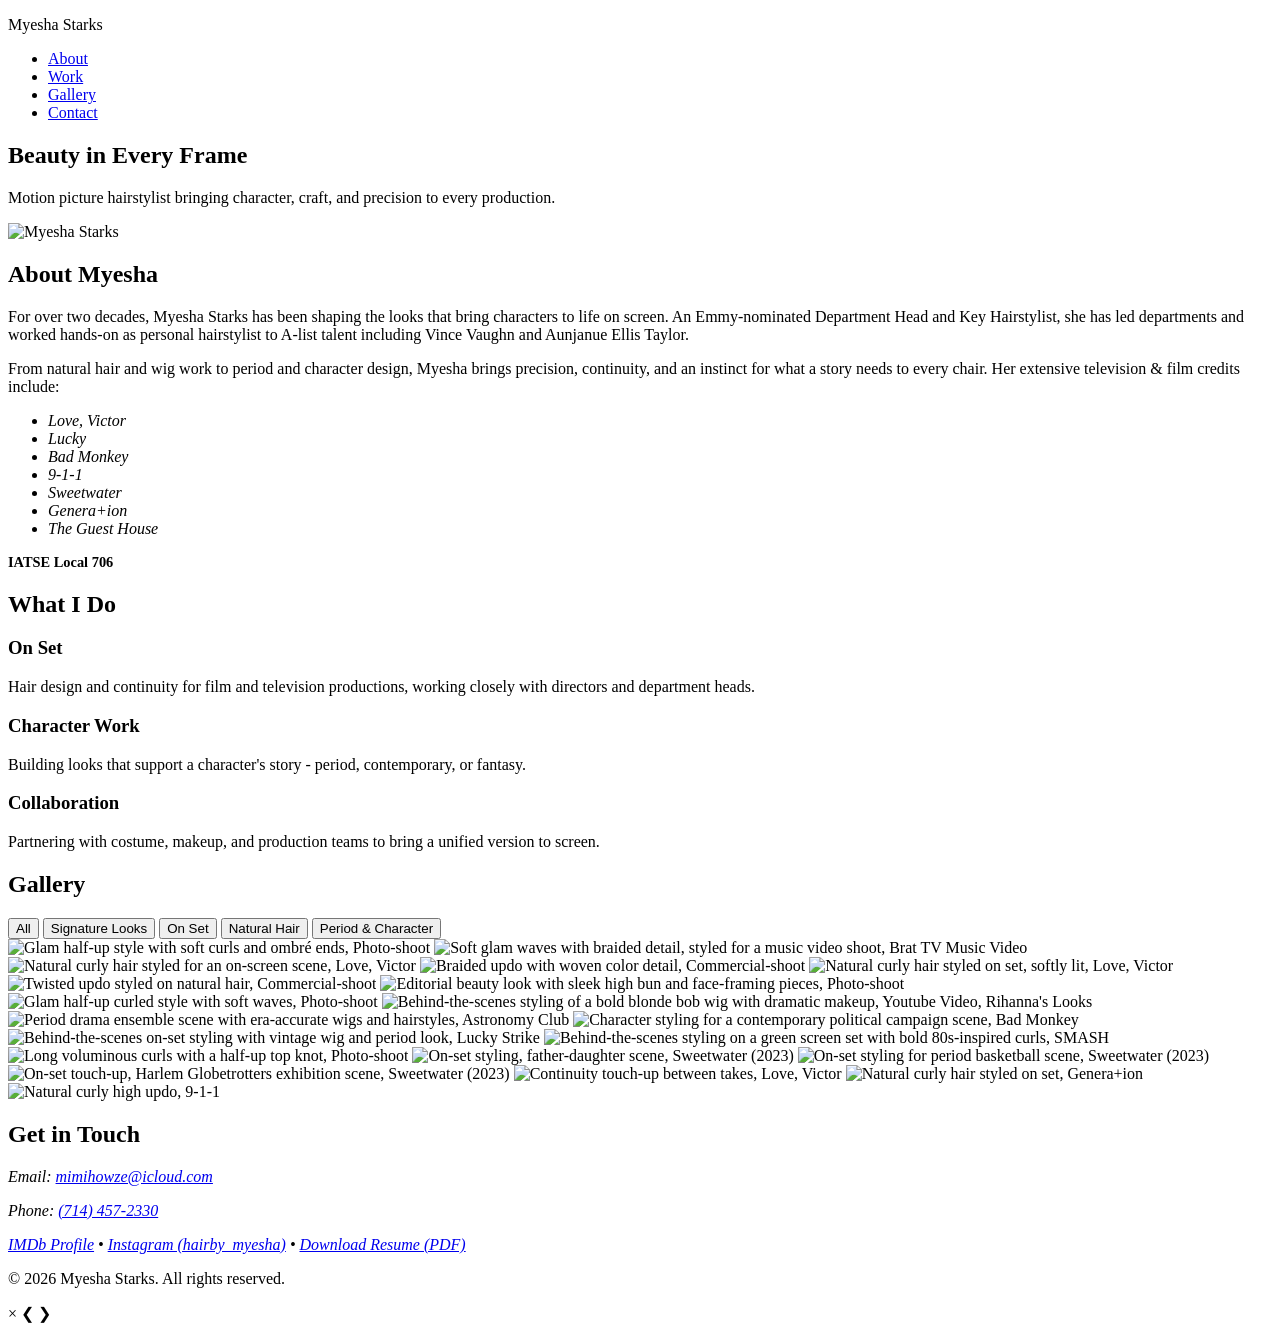
==== index.html @ b219df85 "Create index.html" ====
<!DOCTYPE html>
<html lang="en">
  <head>
    <meta charset="UTF-8">
    <meta name="viewport" content="width=device-width, initial-scale=1.0">
    <title>Myesha Starks | Motion Pictures Hairstylist</title>

    <!-- Social Sharing Open Graph Meta Tags -->
    <meta property="og:title" content="Myesha Starks | Motion Pictures Hairstylist">
    <meta property="og:description" content="Emmy-nominated Department Head and Key Hairstylist with over two decades of film and television credits.">
    <meta property="og:type" content="website">
    <meta property="og:url" content="https://myeshastarks.com">
    <meta property="og:image" content="https://i.imgur.com/pt9SXvY.png">
    
    <link rel="stylesheet" href="style.css" />
  </head>
  
  <body>
    <header>
      <nav class="navbar">
        <p class="logo">Myesha Starks</p>
        <ul class="nav-links">
          <li><a href="#about">About</a></li>
          <li><a href="#work">Work</a></li>
          <li><a href="#gallery">Gallery</a></li>
          <li><a href="#contact">Contact</a></li>
        </ul>
      </nav>
    </header>

    <section class="hero">
      <h1>Beauty in Every Frame</h1>
      <p>Motion picture hairstylist bringing character, craft, and precision to every production.</p>
    </section>

    <section class="services" id="about">
      <div class="about-intro">
        <img src="https://i.imgur.com/pt9SXvY.png" alt="Myesha Starks" class="about-photo" />
        <div class="about-text">
         <h2>About Myesha</h2> 
          <p>For over two decades, Myesha Starks has been shaping the looks that bring characters to life on screen. An Emmy-nominated Department Head and Key Hairstylist, she has led departments and worked hands-on as personal hairstylist to A-list talent including Vince Vaughn and Aunjanue Ellis Taylor.</p>
          <p>From natural hair and wig work to period and character design, Myesha brings precision, continuity, and an instinct for what a story needs to every chair. Her extensive television & film credits include:</p>

          <ul> 
            <li><em>Love, Victor</em></li>
            <li><em>Lucky</em></li>
            <li><em>Bad Monkey</em></li>
            <li><em>9-1-1</em></li>
            <li><em>Sweetwater</em></li>
            <li><em>Genera+ion</em></li>
            <li><em>The Guest House</em></li>
          </ul>

          <p style="margin-top: 0.5rem; font-size: 0.9rem;"><strong>IATSE Local 706</strong></p>
      </div>
      </div>
    </section>

    <section class="services" id="work">
      <h2>What I Do</h2>
      <div class="cards">
      <div class="card">
        <h3>On Set</h3>
        <p>Hair design and continuity for film and television productions, working closely with directors and department heads.</p>
      </div>
        
      <div class="card">
        <h3>Character Work</h3>
        <p>Building looks that support a character's story - period, contemporary, or fantasy.</p>
      </div>
        
      <div class="card">
        <h3>Collaboration</h3>
        <p>Partnering with costume, makeup, and production teams to bring a unified version to screen.</p>
      </div>
      </div>
    </section>

    <section class="gallery" id="gallery">
      <h2>Gallery</h2>
      <div class="filter-buttons">
        <button class="filter-btn active" data-filter="all">All</button>
        <button class="filter-btn" data-filter="signature">Signature Looks</button>
        <button class="filter-btn" data-filter="onset">On Set</button>
        <button class="filter-btn" data-filter="natural">Natural Hair</button>
        <button class="filter-btn" data-filter="period">Period &amp; Character</button>
      </div>
      
      <div class="gallery-grid">
        <img src="https://i.imgur.com/JiiBpQL.png" alt="Glam half-up style with soft curls and ombré ends, Photo-shoot" class="gallery-item" data-category="signature" loading="lazy" />
        
        <img src="https://i.imgur.com/9qzDj05.png" alt="Soft glam waves with braided detail, styled for a music video shoot, Brat TV Music Video" class="gallery-item" data-category="period" loading="lazy" />
        
        <img src="https://i.imgur.com/YZfehR6.png" alt="Natural curly hair styled for an on-screen scene, Love, Victor" class="gallery-item" data-category="natural" loading="lazy" />
        
        <img src="https://i.imgur.com/WjDoz9s.png" alt="Braided updo with woven color detail, Commercial-shoot" class="gallery-item" data-category="signature" loading="lazy" />

        <img src="https://i.imgur.com/Ngefz77.png" alt="Natural curly hair styled on set, softly lit, Love, Victor" class="gallery-item" data-category="natural" loading="lazy" />

        <img src="https://i.imgur.com/3XXeKZG.png" alt="Twisted updo styled on natural hair, Commercial-shoot" class="gallery-item" data-category="natural" loading="lazy" />

        <img src="https://i.imgur.com/5ZrYcYV.png" alt="Editorial beauty look with sleek high bun and face-framing pieces, Photo-shoot" class="gallery-item" data-category="signature" loading="lazy" />

        <img src="https://i.imgur.com/Yl7hY4f.png" alt="Glam half-up curled style with soft waves, Photo-shoot" class="gallery-item" data-category="signature" loading="lazy" />

        <img src="https://i.imgur.com/tA6ocrM.png" alt="Behind-the-scenes styling of a bold blonde bob wig with dramatic makeup, Youtube Video, Rihanna's Looks" class="gallery-item" data-category="onset" loading="lazy" />

        <img src="https://i.imgur.com/7s1yTY3.png" alt="Period drama ensemble scene with era-accurate wigs and hairstyles, Astronomy Club" class="gallery-item" data-category="period" loading="lazy" />

        <img src="https://i.imgur.com/ZMpbkXE.png" alt="Character styling for a contemporary political campaign scene, Bad Monkey" class="gallery-item" data-category="period" loading="lazy" />

        <img src="https://i.imgur.com/ito1fHM.png" alt="Behind-the-scenes on-set styling with vintage wig and period look, Lucky Strike" class="gallery-item" data-category="onset" loading="lazy" />

        <img src="https://i.imgur.com/OeCnPNS.png" alt="Behind-the-scenes styling on a green screen set with bold 80s-inspired curls, SMASH" class="gallery-item" data-category="onset" loading="lazy" />

        <img src="https://i.imgur.com/nmQ9Y6f.png" alt="Long voluminous curls with a half-up top knot, Photo-shoot" class="gallery-item" data-category="signature" loading="lazy" />

        <img src="https://i.imgur.com/6pZxQYl.png" alt="On-set styling, father-daughter scene, Sweetwater (2023)" class="gallery-item" data-category="period" loading="lazy" />

        <img src="https://i.imgur.com/KyF9kxC.png" alt="On-set styling for period basketball scene, Sweetwater (2023)" class="gallery-item" data-category="onset" loading="lazy" />

        <img src="https://i.imgur.com/uOyOBxR.png" alt="On-set touch-up, Harlem Globetrotters exhibition scene, Sweetwater (2023)" class="gallery-item" data-category="onset" loading="lazy" />

        <img src="https://i.imgur.com/KLVYl9w.png" alt="Continuity touch-up between takes, Love, Victor" class="gallery-item" data-category="onset" loading="lazy" />

        <img src="https://i.imgur.com/avy3eo7.png" alt="Natural curly hair styled on set, Genera+ion" class="gallery-item" data-category="natural" loading="lazy" />

        <img src="https://i.imgur.com/boXrDJb.png" alt="Natural curly high updo, 9-1-1" class="gallery-item" data-category="natural" loading="lazy" />
        
      </div>
    </section>

    <footer id="contact">
      <h2>Get in Touch</h2>
      <address>
        <p>Email: <a href="mailto:mimihowze@icloud.com">mimihowze@icloud.com</a></p>
        <p>Phone: <a href="tel:7144572330">(714) 457-2330</a></p>
        <p class="footer-links">
          
          <a href="https://www.imdb.com/name/nm6496744/?ref_=ext_shr_lnk" target="_blank" rel="noopener">IMDb Profile</a> &bull;
          
          <a href="https://www.instagram.com/hairby_myesha" target="_blank" rel="noopener">Instagram (hairby_myesha)</a> &bull;

          <a href="https://drive.google.com/file/d/1fPxuv6XmeAkoQBtuAVZM-ReEQdaiknUP/view?usp=drivesdk" target="_blank" rel="noopener">Download Resume (PDF)</a>
        </p>
      </address>
      <p class="copyright">&copy; 2026 Myesha Starks. All rights reserved.</p>
    </footer>

    <div class="lightbox" id="lightbox">
      <span class="lightbox-close" id="lightboxClose">&times;
      </span>
      <span class="lightbox-prev" id="lightboxPrev">&#10094;
      </span>
      <span class="lightbox-next" id="lightboxNext">&#10095;
      </span>
      <img src="" alt="" class="lightbox-img" id="lightboxImg" />
      <p class="lightbox-caption" id="lightboxCaption"></p>
    </div>
    <script src="./script.js"></script>
  </body>
</html>
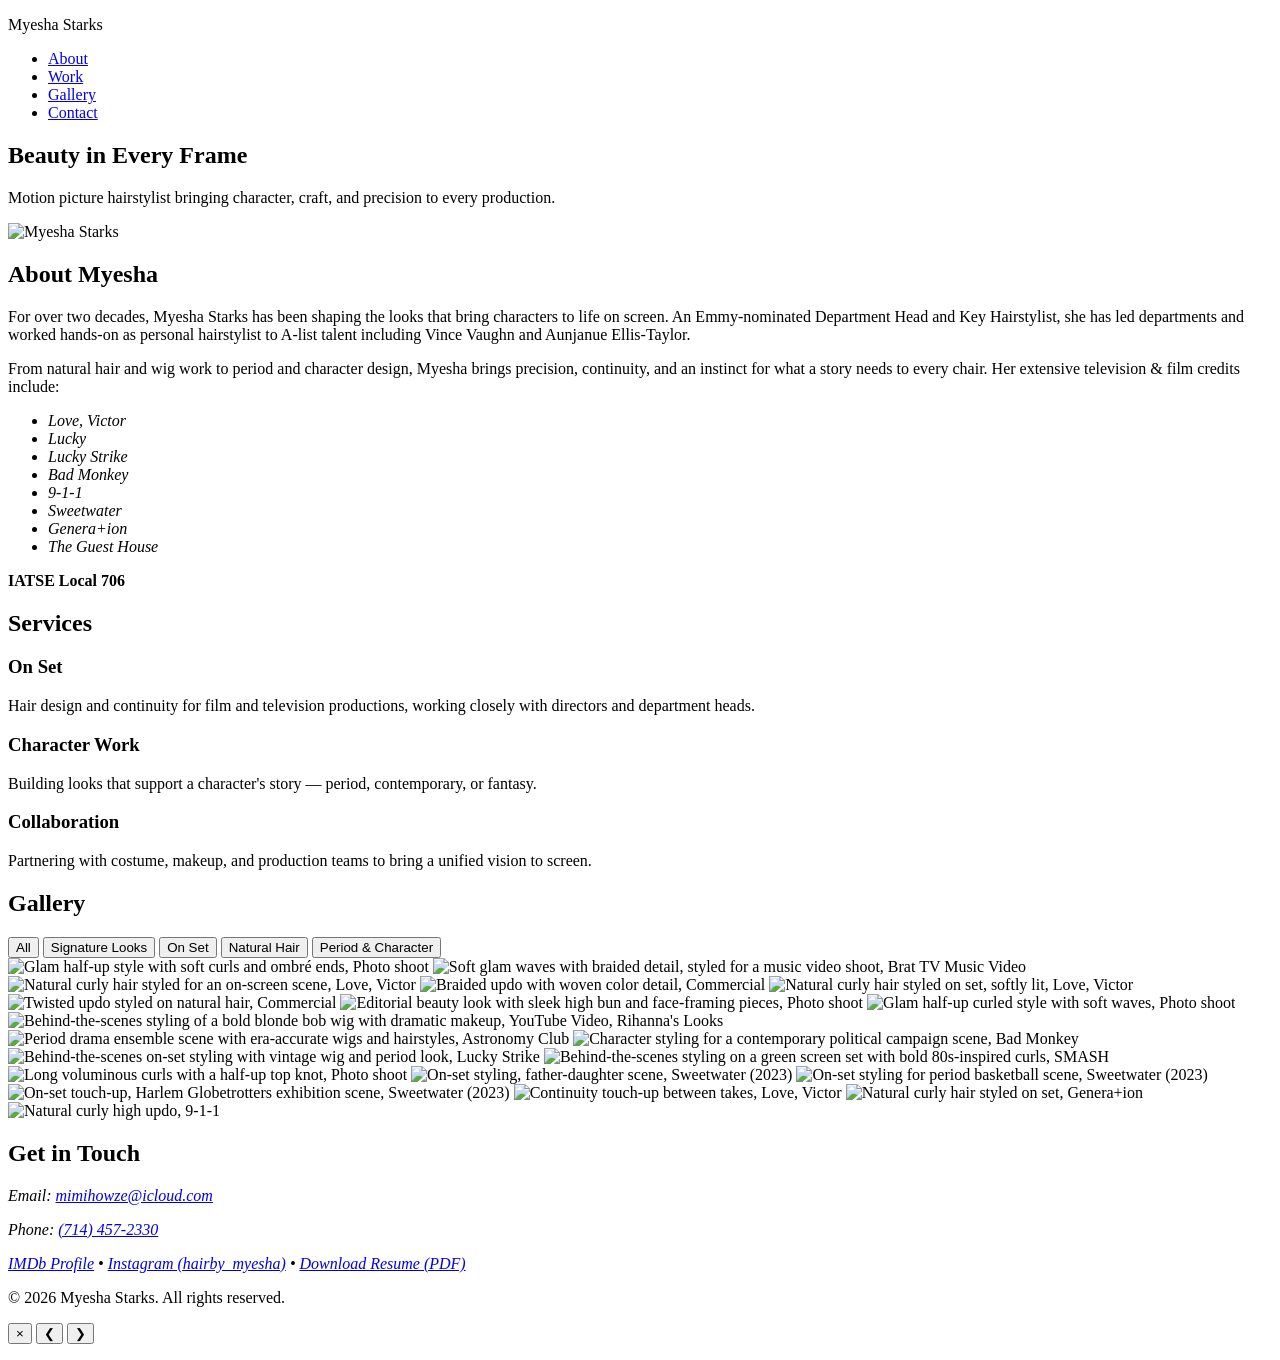
==== commit 6f7e41cd: "Rename index_Myesha.html to index.html" ====
--- a/index.html
+++ b/index.html
@@ -3,18 +3,21 @@
   <head>
     <meta charset="UTF-8">
     <meta name="viewport" content="width=device-width, initial-scale=1.0">
-    <title>Myesha Starks | Motion Pictures Hairstylist</title>
+    <title>Myesha Starks | Motion Picture Hairstylist</title>
+    <meta name="description" content="Myesha Starks — Emmy-nominated Department Head and Key Hairstylist (IATSE Local 706) with over two decades of film and television credits.">
+    <link rel="icon" href="data:image/svg+xml,%3Csvg xmlns='http://www.w3.org/2000/svg' viewBox='0 0 64 64'%3E%3Ccircle cx='32' cy='32' r='32' fill='%233AAFA9'/%3E%3Ctext x='32' y='42' font-family='Georgia,serif' font-size='28' text-anchor='middle' fill='white'%3EMS%3C/text%3E%3C/svg%3E">
 
     <!-- Social Sharing Open Graph Meta Tags -->
-    <meta property="og:title" content="Myesha Starks | Motion Pictures Hairstylist">
+    <meta property="og:title" content="Myesha Starks | Motion Picture Hairstylist">
     <meta property="og:description" content="Emmy-nominated Department Head and Key Hairstylist with over two decades of film and television credits.">
     <meta property="og:type" content="website">
-    <meta property="og:url" content="https://myeshastarks.com">
+    <meta property="og:url" content="https://harley305.github.io/myesha-starks-website/">
     <meta property="og:image" content="https://i.imgur.com/pt9SXvY.png">
-    
+    <meta name="twitter:card" content="summary_large_image">
+
     <link rel="stylesheet" href="style.css" />
   </head>
-  
+
   <body>
     <header>
       <nav class="navbar">
@@ -37,13 +40,14 @@
       <div class="about-intro">
         <img src="https://i.imgur.com/pt9SXvY.png" alt="Myesha Starks" class="about-photo" />
         <div class="about-text">
-         <h2>About Myesha</h2> 
-          <p>For over two decades, Myesha Starks has been shaping the looks that bring characters to life on screen. An Emmy-nominated Department Head and Key Hairstylist, she has led departments and worked hands-on as personal hairstylist to A-list talent including Vince Vaughn and Aunjanue Ellis Taylor.</p>
+         <h2>About Myesha</h2>
+          <p>For over two decades, Myesha Starks has been shaping the looks that bring characters to life on screen. An Emmy-nominated Department Head and Key Hairstylist, she has led departments and worked hands-on as personal hairstylist to A-list talent including Vince Vaughn and Aunjanue Ellis-Taylor.</p>
           <p>From natural hair and wig work to period and character design, Myesha brings precision, continuity, and an instinct for what a story needs to every chair. Her extensive television & film credits include:</p>
 
-          <ul> 
+          <ul>
             <li><em>Love, Victor</em></li>
             <li><em>Lucky</em></li>
+            <li><em>Lucky Strike</em></li>
             <li><em>Bad Monkey</em></li>
             <li><em>9-1-1</em></li>
             <li><em>Sweetwater</em></li>
@@ -51,27 +55,27 @@
             <li><em>The Guest House</em></li>
           </ul>
 
-          <p style="margin-top: 0.5rem; font-size: 0.9rem;"><strong>IATSE Local 706</strong></p>
-      </div>
+          <p class="union"><strong>IATSE Local 706</strong></p>
+        </div>
       </div>
     </section>
 
     <section class="services" id="work">
-      <h2>What I Do</h2>
+      <h2>Services</h2>
       <div class="cards">
       <div class="card">
         <h3>On Set</h3>
         <p>Hair design and continuity for film and television productions, working closely with directors and department heads.</p>
       </div>
-        
+
       <div class="card">
         <h3>Character Work</h3>
-        <p>Building looks that support a character's story - period, contemporary, or fantasy.</p>
+        <p>Building looks that support a character's story — period, contemporary, or fantasy.</p>
       </div>
-        
+
       <div class="card">
         <h3>Collaboration</h3>
-        <p>Partnering with costume, makeup, and production teams to bring a unified version to screen.</p>
+        <p>Partnering with costume, makeup, and production teams to bring a unified vision to screen.</p>
       </div>
       </div>
     </section>
@@ -79,54 +83,54 @@
     <section class="gallery" id="gallery">
       <h2>Gallery</h2>
       <div class="filter-buttons">
-        <button class="filter-btn active" data-filter="all">All</button>
-        <button class="filter-btn" data-filter="signature">Signature Looks</button>
-        <button class="filter-btn" data-filter="onset">On Set</button>
-        <button class="filter-btn" data-filter="natural">Natural Hair</button>
-        <button class="filter-btn" data-filter="period">Period &amp; Character</button>
+        <button type="button" class="filter-btn active" aria-pressed="true" data-filter="all">All</button>
+        <button type="button" class="filter-btn" aria-pressed="false" data-filter="signature">Signature Looks</button>
+        <button type="button" class="filter-btn" aria-pressed="false" data-filter="onset">On Set</button>
+        <button type="button" class="filter-btn" aria-pressed="false" data-filter="natural">Natural Hair</button>
+        <button type="button" class="filter-btn" aria-pressed="false" data-filter="period">Period &amp; Character</button>
       </div>
-      
+
       <div class="gallery-grid">
-        <img src="https://i.imgur.com/JiiBpQL.png" alt="Glam half-up style with soft curls and ombré ends, Photo-shoot" class="gallery-item" data-category="signature" loading="lazy" />
-        
-        <img src="https://i.imgur.com/9qzDj05.png" alt="Soft glam waves with braided detail, styled for a music video shoot, Brat TV Music Video" class="gallery-item" data-category="period" loading="lazy" />
-        
-        <img src="https://i.imgur.com/YZfehR6.png" alt="Natural curly hair styled for an on-screen scene, Love, Victor" class="gallery-item" data-category="natural" loading="lazy" />
-        
-        <img src="https://i.imgur.com/WjDoz9s.png" alt="Braided updo with woven color detail, Commercial-shoot" class="gallery-item" data-category="signature" loading="lazy" />
+        <img src="https://i.imgur.com/JiiBpQL.png" alt="Glam half-up style with soft curls and ombré ends, Photo shoot" tabindex="0" role="button" class="gallery-item" data-category="signature" loading="lazy" />
 
-        <img src="https://i.imgur.com/Ngefz77.png" alt="Natural curly hair styled on set, softly lit, Love, Victor" class="gallery-item" data-category="natural" loading="lazy" />
+        <img src="https://i.imgur.com/9qzDj05.png" alt="Soft glam waves with braided detail, styled for a music video shoot, Brat TV Music Video" tabindex="0" role="button" class="gallery-item" data-category="signature" loading="lazy" />
 
-        <img src="https://i.imgur.com/3XXeKZG.png" alt="Twisted updo styled on natural hair, Commercial-shoot" class="gallery-item" data-category="natural" loading="lazy" />
+        <img src="https://i.imgur.com/YZfehR6.png" alt="Natural curly hair styled for an on-screen scene, Love, Victor" tabindex="0" role="button" class="gallery-item" data-category="natural" loading="lazy" />
 
-        <img src="https://i.imgur.com/5ZrYcYV.png" alt="Editorial beauty look with sleek high bun and face-framing pieces, Photo-shoot" class="gallery-item" data-category="signature" loading="lazy" />
+        <img src="https://i.imgur.com/WjDoz9s.png" alt="Braided updo with woven color detail, Commercial" tabindex="0" role="button" class="gallery-item" data-category="signature" loading="lazy" />
 
-        <img src="https://i.imgur.com/Yl7hY4f.png" alt="Glam half-up curled style with soft waves, Photo-shoot" class="gallery-item" data-category="signature" loading="lazy" />
+        <img src="https://i.imgur.com/Ngefz77.png" alt="Natural curly hair styled on set, softly lit, Love, Victor" tabindex="0" role="button" class="gallery-item" data-category="natural" loading="lazy" />
 
-        <img src="https://i.imgur.com/tA6ocrM.png" alt="Behind-the-scenes styling of a bold blonde bob wig with dramatic makeup, Youtube Video, Rihanna's Looks" class="gallery-item" data-category="onset" loading="lazy" />
+        <img src="https://i.imgur.com/3XXeKZG.png" alt="Twisted updo styled on natural hair, Commercial" tabindex="0" role="button" class="gallery-item" data-category="natural" loading="lazy" />
 
-        <img src="https://i.imgur.com/7s1yTY3.png" alt="Period drama ensemble scene with era-accurate wigs and hairstyles, Astronomy Club" class="gallery-item" data-category="period" loading="lazy" />
+        <img src="https://i.imgur.com/5ZrYcYV.png" alt="Editorial beauty look with sleek high bun and face-framing pieces, Photo shoot" tabindex="0" role="button" class="gallery-item" data-category="signature" loading="lazy" />
 
-        <img src="https://i.imgur.com/ZMpbkXE.png" alt="Character styling for a contemporary political campaign scene, Bad Monkey" class="gallery-item" data-category="period" loading="lazy" />
+        <img src="https://i.imgur.com/Yl7hY4f.png" alt="Glam half-up curled style with soft waves, Photo shoot" tabindex="0" role="button" class="gallery-item" data-category="signature" loading="lazy" />
 
-        <img src="https://i.imgur.com/ito1fHM.png" alt="Behind-the-scenes on-set styling with vintage wig and period look, Lucky Strike" class="gallery-item" data-category="onset" loading="lazy" />
+        <img src="https://i.imgur.com/tA6ocrM.png" alt="Behind-the-scenes styling of a bold blonde bob wig with dramatic makeup, YouTube Video, Rihanna's Looks" tabindex="0" role="button" class="gallery-item" data-category="onset" loading="lazy" />
 
-        <img src="https://i.imgur.com/OeCnPNS.png" alt="Behind-the-scenes styling on a green screen set with bold 80s-inspired curls, SMASH" class="gallery-item" data-category="onset" loading="lazy" />
+        <img src="https://i.imgur.com/7s1yTY3.png" alt="Period drama ensemble scene with era-accurate wigs and hairstyles, Astronomy Club" tabindex="0" role="button" class="gallery-item" data-category="period" loading="lazy" />
 
-        <img src="https://i.imgur.com/nmQ9Y6f.png" alt="Long voluminous curls with a half-up top knot, Photo-shoot" class="gallery-item" data-category="signature" loading="lazy" />
+        <img src="https://i.imgur.com/ZMpbkXE.png" alt="Character styling for a contemporary political campaign scene, Bad Monkey" tabindex="0" role="button" class="gallery-item" data-category="period" loading="lazy" />
 
-        <img src="https://i.imgur.com/6pZxQYl.png" alt="On-set styling, father-daughter scene, Sweetwater (2023)" class="gallery-item" data-category="period" loading="lazy" />
+        <img src="https://i.imgur.com/ito1fHM.png" alt="Behind-the-scenes on-set styling with vintage wig and period look, Lucky Strike" tabindex="0" role="button" class="gallery-item" data-category="onset" loading="lazy" />
 
-        <img src="https://i.imgur.com/KyF9kxC.png" alt="On-set styling for period basketball scene, Sweetwater (2023)" class="gallery-item" data-category="onset" loading="lazy" />
+        <img src="https://i.imgur.com/OeCnPNS.png" alt="Behind-the-scenes styling on a green screen set with bold 80s-inspired curls, SMASH" tabindex="0" role="button" class="gallery-item" data-category="onset" loading="lazy" />
 
-        <img src="https://i.imgur.com/uOyOBxR.png" alt="On-set touch-up, Harlem Globetrotters exhibition scene, Sweetwater (2023)" class="gallery-item" data-category="onset" loading="lazy" />
+        <img src="https://i.imgur.com/nmQ9Y6f.png" alt="Long voluminous curls with a half-up top knot, Photo shoot" tabindex="0" role="button" class="gallery-item" data-category="signature" loading="lazy" />
 
-        <img src="https://i.imgur.com/KLVYl9w.png" alt="Continuity touch-up between takes, Love, Victor" class="gallery-item" data-category="onset" loading="lazy" />
+        <img src="https://i.imgur.com/6pZxQYl.png" alt="On-set styling, father-daughter scene, Sweetwater (2023)" tabindex="0" role="button" class="gallery-item" data-category="period" loading="lazy" />
 
-        <img src="https://i.imgur.com/avy3eo7.png" alt="Natural curly hair styled on set, Genera+ion" class="gallery-item" data-category="natural" loading="lazy" />
+        <img src="https://i.imgur.com/KyF9kxC.png" alt="On-set styling for period basketball scene, Sweetwater (2023)" tabindex="0" role="button" class="gallery-item" data-category="onset" loading="lazy" />
 
-        <img src="https://i.imgur.com/boXrDJb.png" alt="Natural curly high updo, 9-1-1" class="gallery-item" data-category="natural" loading="lazy" />
-        
+        <img src="https://i.imgur.com/uOyOBxR.png" alt="On-set touch-up, Harlem Globetrotters exhibition scene, Sweetwater (2023)" tabindex="0" role="button" class="gallery-item" data-category="onset" loading="lazy" />
+
+        <img src="https://i.imgur.com/KLVYl9w.png" alt="Continuity touch-up between takes, Love, Victor" tabindex="0" role="button" class="gallery-item" data-category="onset" loading="lazy" />
+
+        <img src="https://i.imgur.com/avy3eo7.png" alt="Natural curly hair styled on set, Genera+ion" tabindex="0" role="button" class="gallery-item" data-category="natural" loading="lazy" />
+
+        <img src="https://i.imgur.com/boXrDJb.png" alt="Natural curly high updo, 9-1-1" tabindex="0" role="button" class="gallery-item" data-category="natural" loading="lazy" />
+
       </div>
     </section>
 
@@ -134,11 +138,11 @@
       <h2>Get in Touch</h2>
       <address>
         <p>Email: <a href="mailto:mimihowze@icloud.com">mimihowze@icloud.com</a></p>
-        <p>Phone: <a href="tel:7144572330">(714) 457-2330</a></p>
+        <p>Phone: <a href="tel:+17144572330">(714) 457-2330</a></p>
         <p class="footer-links">
-          
+
           <a href="https://www.imdb.com/name/nm6496744/?ref_=ext_shr_lnk" target="_blank" rel="noopener">IMDb Profile</a> &bull;
-          
+
           <a href="https://www.instagram.com/hairby_myesha" target="_blank" rel="noopener">Instagram (hairby_myesha)</a> &bull;
 
           <a href="https://drive.google.com/file/d/1fPxuv6XmeAkoQBtuAVZM-ReEQdaiknUP/view?usp=drivesdk" target="_blank" rel="noopener">Download Resume (PDF)</a>
@@ -147,14 +151,11 @@
       <p class="copyright">&copy; 2026 Myesha Starks. All rights reserved.</p>
     </footer>
 
-    <div class="lightbox" id="lightbox">
-      <span class="lightbox-close" id="lightboxClose">&times;
-      </span>
-      <span class="lightbox-prev" id="lightboxPrev">&#10094;
-      </span>
-      <span class="lightbox-next" id="lightboxNext">&#10095;
-      </span>
-      <img src="" alt="" class="lightbox-img" id="lightboxImg" />
+    <div class="lightbox" id="lightbox" role="dialog" aria-modal="true" aria-label="Image viewer">
+      <button type="button" class="lightbox-close" id="lightboxClose" aria-label="Close">&times;</button>
+      <button type="button" class="lightbox-prev" id="lightboxPrev" aria-label="Previous image">&#10094;</button>
+      <button type="button" class="lightbox-next" id="lightboxNext" aria-label="Next image">&#10095;</button>
+      <img alt="" class="lightbox-img" id="lightboxImg" />
       <p class="lightbox-caption" id="lightboxCaption"></p>
     </div>
     <script src="./script.js"></script>
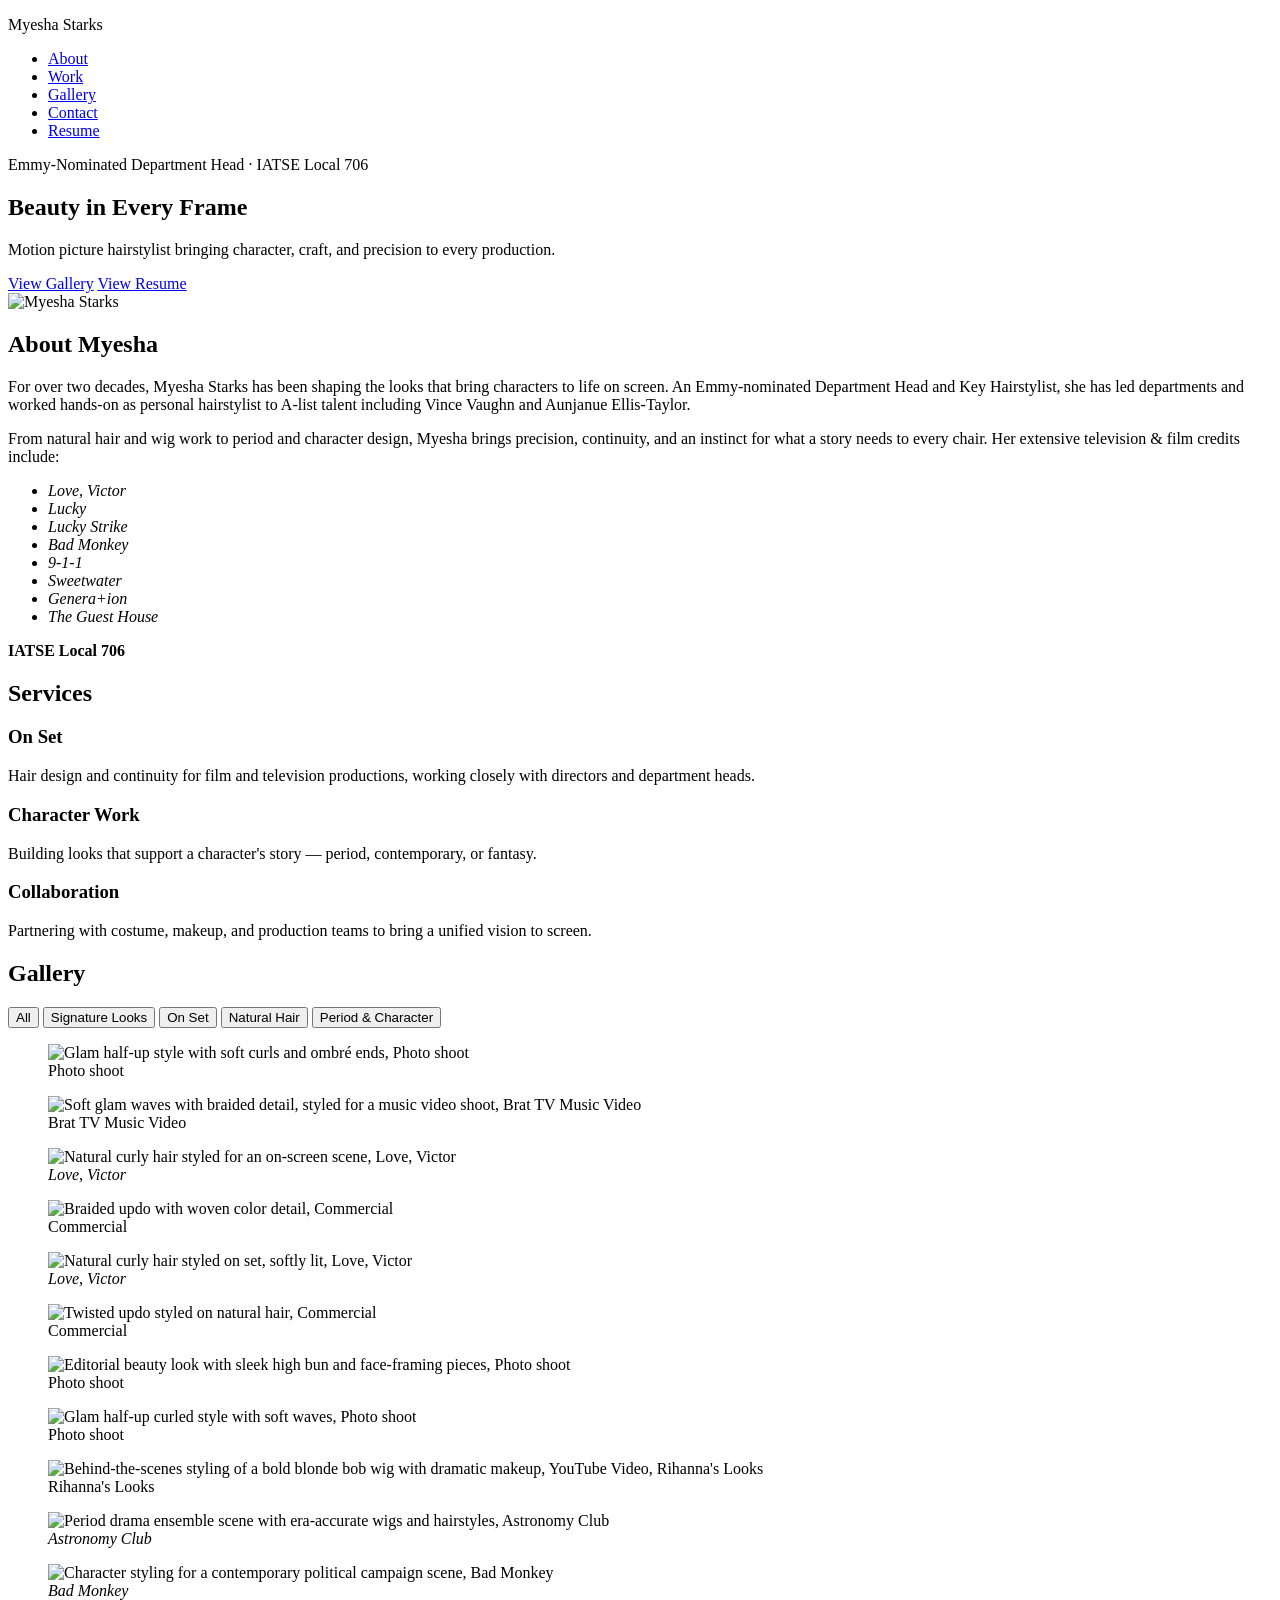
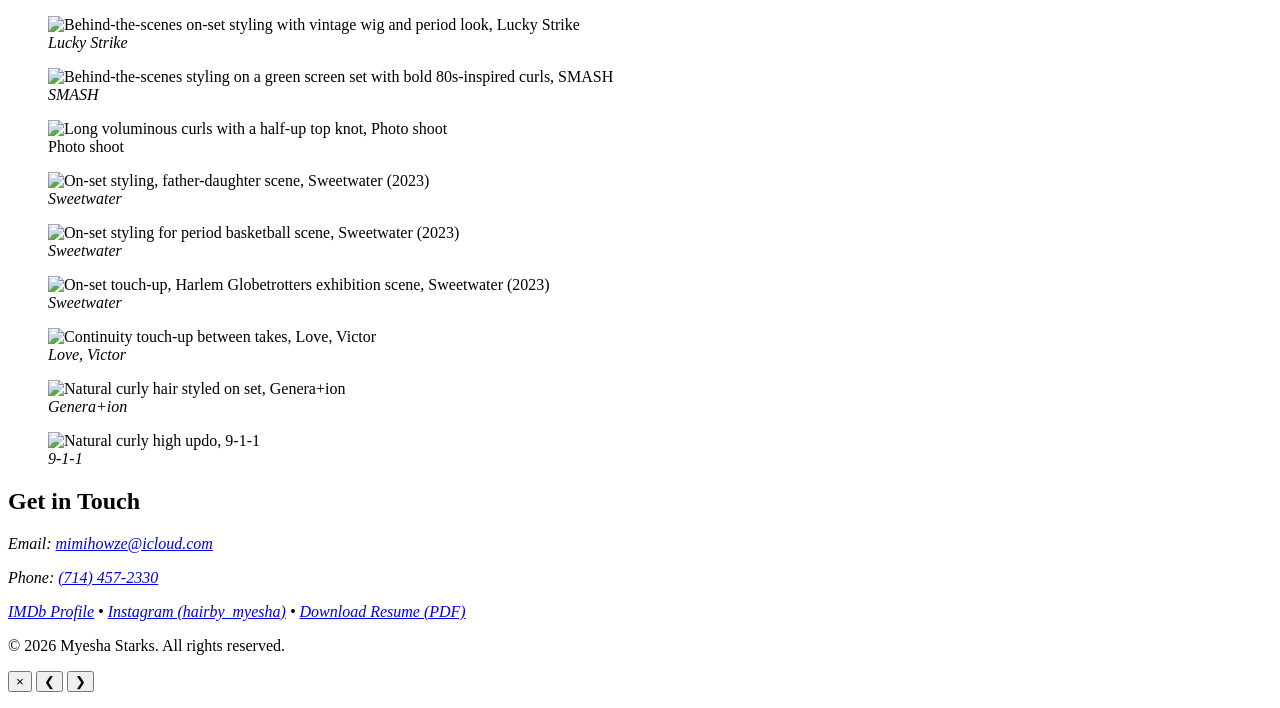
==== commit e2300f7a: "Rename Myesha_index.html to index.html" ====
--- a/index.html
+++ b/index.html
@@ -27,13 +27,19 @@
           <li><a href="#work">Work</a></li>
           <li><a href="#gallery">Gallery</a></li>
           <li><a href="#contact">Contact</a></li>
+          <li><a href="https://drive.google.com/file/d/1fPxuv6XmeAkoQBtuAVZM-ReEQdaiknUP/view?usp=drivesdk" target="_blank" rel="noopener">Resume</a></li>
         </ul>
       </nav>
     </header>
 
     <section class="hero">
+      <p class="credentials"><span>Emmy-Nominated Department Head</span><span class="sep" aria-hidden="true"> &middot; </span><span>IATSE Local 706</span></p>
       <h1>Beauty in Every Frame</h1>
       <p>Motion picture hairstylist bringing character, craft, and precision to every production.</p>
+      <div class="hero-buttons">
+        <a href="#gallery" class="btn btn-primary">View Gallery</a>
+        <a href="https://drive.google.com/file/d/1fPxuv6XmeAkoQBtuAVZM-ReEQdaiknUP/view?usp=drivesdk" class="btn btn-outline" target="_blank" rel="noopener">View Resume</a>
+      </div>
     </section>
 
     <section class="services" id="about">
@@ -91,45 +97,105 @@
       </div>
 
       <div class="gallery-grid">
-        <img src="https://i.imgur.com/JiiBpQL.png" alt="Glam half-up style with soft curls and ombré ends, Photo shoot" tabindex="0" role="button" class="gallery-item" data-category="signature" loading="lazy" />
-
-        <img src="https://i.imgur.com/9qzDj05.png" alt="Soft glam waves with braided detail, styled for a music video shoot, Brat TV Music Video" tabindex="0" role="button" class="gallery-item" data-category="signature" loading="lazy" />
-
-        <img src="https://i.imgur.com/YZfehR6.png" alt="Natural curly hair styled for an on-screen scene, Love, Victor" tabindex="0" role="button" class="gallery-item" data-category="natural" loading="lazy" />
-
-        <img src="https://i.imgur.com/WjDoz9s.png" alt="Braided updo with woven color detail, Commercial" tabindex="0" role="button" class="gallery-item" data-category="signature" loading="lazy" />
-
-        <img src="https://i.imgur.com/Ngefz77.png" alt="Natural curly hair styled on set, softly lit, Love, Victor" tabindex="0" role="button" class="gallery-item" data-category="natural" loading="lazy" />
-
-        <img src="https://i.imgur.com/3XXeKZG.png" alt="Twisted updo styled on natural hair, Commercial" tabindex="0" role="button" class="gallery-item" data-category="natural" loading="lazy" />
-
-        <img src="https://i.imgur.com/5ZrYcYV.png" alt="Editorial beauty look with sleek high bun and face-framing pieces, Photo shoot" tabindex="0" role="button" class="gallery-item" data-category="signature" loading="lazy" />
-
-        <img src="https://i.imgur.com/Yl7hY4f.png" alt="Glam half-up curled style with soft waves, Photo shoot" tabindex="0" role="button" class="gallery-item" data-category="signature" loading="lazy" />
-
-        <img src="https://i.imgur.com/tA6ocrM.png" alt="Behind-the-scenes styling of a bold blonde bob wig with dramatic makeup, YouTube Video, Rihanna's Looks" tabindex="0" role="button" class="gallery-item" data-category="onset" loading="lazy" />
-
-        <img src="https://i.imgur.com/7s1yTY3.png" alt="Period drama ensemble scene with era-accurate wigs and hairstyles, Astronomy Club" tabindex="0" role="button" class="gallery-item" data-category="period" loading="lazy" />
-
-        <img src="https://i.imgur.com/ZMpbkXE.png" alt="Character styling for a contemporary political campaign scene, Bad Monkey" tabindex="0" role="button" class="gallery-item" data-category="period" loading="lazy" />
-
-        <img src="https://i.imgur.com/ito1fHM.png" alt="Behind-the-scenes on-set styling with vintage wig and period look, Lucky Strike" tabindex="0" role="button" class="gallery-item" data-category="onset" loading="lazy" />
-
-        <img src="https://i.imgur.com/OeCnPNS.png" alt="Behind-the-scenes styling on a green screen set with bold 80s-inspired curls, SMASH" tabindex="0" role="button" class="gallery-item" data-category="onset" loading="lazy" />
-
-        <img src="https://i.imgur.com/nmQ9Y6f.png" alt="Long voluminous curls with a half-up top knot, Photo shoot" tabindex="0" role="button" class="gallery-item" data-category="signature" loading="lazy" />
-
-        <img src="https://i.imgur.com/6pZxQYl.png" alt="On-set styling, father-daughter scene, Sweetwater (2023)" tabindex="0" role="button" class="gallery-item" data-category="period" loading="lazy" />
-
-        <img src="https://i.imgur.com/KyF9kxC.png" alt="On-set styling for period basketball scene, Sweetwater (2023)" tabindex="0" role="button" class="gallery-item" data-category="onset" loading="lazy" />
-
-        <img src="https://i.imgur.com/uOyOBxR.png" alt="On-set touch-up, Harlem Globetrotters exhibition scene, Sweetwater (2023)" tabindex="0" role="button" class="gallery-item" data-category="onset" loading="lazy" />
-
-        <img src="https://i.imgur.com/KLVYl9w.png" alt="Continuity touch-up between takes, Love, Victor" tabindex="0" role="button" class="gallery-item" data-category="onset" loading="lazy" />
-
-        <img src="https://i.imgur.com/avy3eo7.png" alt="Natural curly hair styled on set, Genera+ion" tabindex="0" role="button" class="gallery-item" data-category="natural" loading="lazy" />
-
-        <img src="https://i.imgur.com/boXrDJb.png" alt="Natural curly high updo, 9-1-1" tabindex="0" role="button" class="gallery-item" data-category="natural" loading="lazy" />
+        <figure class="gallery-item" data-category="signature" tabindex="0" role="button" aria-label="Open image: Glam half-up style with soft curls and ombré ends, Photo shoot">
+          <img src="https://i.imgur.com/JiiBpQL.png" alt="Glam half-up style with soft curls and ombré ends, Photo shoot" loading="lazy" />
+          <figcaption>Photo shoot</figcaption>
+        </figure>
+
+        <figure class="gallery-item" data-category="signature" tabindex="0" role="button" aria-label="Open image: Soft glam waves with braided detail, styled for a music video shoot, Brat TV Music Video">
+          <img src="https://i.imgur.com/9qzDj05.png" alt="Soft glam waves with braided detail, styled for a music video shoot, Brat TV Music Video" loading="lazy" />
+          <figcaption>Brat TV Music Video</figcaption>
+        </figure>
+
+        <figure class="gallery-item" data-category="natural" tabindex="0" role="button" aria-label="Open image: Natural curly hair styled for an on-screen scene, Love, Victor">
+          <img src="https://i.imgur.com/YZfehR6.png" alt="Natural curly hair styled for an on-screen scene, Love, Victor" loading="lazy" />
+          <figcaption><em>Love, Victor</em></figcaption>
+        </figure>
+
+        <figure class="gallery-item" data-category="signature" tabindex="0" role="button" aria-label="Open image: Braided updo with woven color detail, Commercial">
+          <img src="https://i.imgur.com/WjDoz9s.png" alt="Braided updo with woven color detail, Commercial" loading="lazy" />
+          <figcaption>Commercial</figcaption>
+        </figure>
+
+        <figure class="gallery-item" data-category="natural" tabindex="0" role="button" aria-label="Open image: Natural curly hair styled on set, softly lit, Love, Victor">
+          <img src="https://i.imgur.com/Ngefz77.png" alt="Natural curly hair styled on set, softly lit, Love, Victor" loading="lazy" />
+          <figcaption><em>Love, Victor</em></figcaption>
+        </figure>
+
+        <figure class="gallery-item" data-category="natural" tabindex="0" role="button" aria-label="Open image: Twisted updo styled on natural hair, Commercial">
+          <img src="https://i.imgur.com/3XXeKZG.png" alt="Twisted updo styled on natural hair, Commercial" loading="lazy" />
+          <figcaption>Commercial</figcaption>
+        </figure>
+
+        <figure class="gallery-item" data-category="signature" tabindex="0" role="button" aria-label="Open image: Editorial beauty look with sleek high bun and face-framing pieces, Photo shoot">
+          <img src="https://i.imgur.com/5ZrYcYV.png" alt="Editorial beauty look with sleek high bun and face-framing pieces, Photo shoot" loading="lazy" />
+          <figcaption>Photo shoot</figcaption>
+        </figure>
+
+        <figure class="gallery-item" data-category="signature" tabindex="0" role="button" aria-label="Open image: Glam half-up curled style with soft waves, Photo shoot">
+          <img src="https://i.imgur.com/Yl7hY4f.png" alt="Glam half-up curled style with soft waves, Photo shoot" loading="lazy" />
+          <figcaption>Photo shoot</figcaption>
+        </figure>
+
+        <figure class="gallery-item" data-category="onset" tabindex="0" role="button" aria-label="Open image: Behind-the-scenes styling of a bold blonde bob wig with dramatic makeup, YouTube Video, Rihanna's Looks">
+          <img src="https://i.imgur.com/tA6ocrM.png" alt="Behind-the-scenes styling of a bold blonde bob wig with dramatic makeup, YouTube Video, Rihanna's Looks" loading="lazy" />
+          <figcaption>Rihanna's Looks</figcaption>
+        </figure>
+
+        <figure class="gallery-item" data-category="period" tabindex="0" role="button" aria-label="Open image: Period drama ensemble scene with era-accurate wigs and hairstyles, Astronomy Club">
+          <img src="https://i.imgur.com/7s1yTY3.png" alt="Period drama ensemble scene with era-accurate wigs and hairstyles, Astronomy Club" loading="lazy" />
+          <figcaption><em>Astronomy Club</em></figcaption>
+        </figure>
+
+        <figure class="gallery-item" data-category="period" tabindex="0" role="button" aria-label="Open image: Character styling for a contemporary political campaign scene, Bad Monkey">
+          <img src="https://i.imgur.com/ZMpbkXE.png" alt="Character styling for a contemporary political campaign scene, Bad Monkey" loading="lazy" />
+          <figcaption><em>Bad Monkey</em></figcaption>
+        </figure>
+
+        <figure class="gallery-item" data-category="onset" tabindex="0" role="button" aria-label="Open image: Behind-the-scenes on-set styling with vintage wig and period look, Lucky Strike">
+          <img src="https://i.imgur.com/ito1fHM.png" alt="Behind-the-scenes on-set styling with vintage wig and period look, Lucky Strike" loading="lazy" />
+          <figcaption><em>Lucky Strike</em></figcaption>
+        </figure>
+
+        <figure class="gallery-item" data-category="onset" tabindex="0" role="button" aria-label="Open image: Behind-the-scenes styling on a green screen set with bold 80s-inspired curls, SMASH">
+          <img src="https://i.imgur.com/OeCnPNS.png" alt="Behind-the-scenes styling on a green screen set with bold 80s-inspired curls, SMASH" loading="lazy" />
+          <figcaption><em>SMASH</em></figcaption>
+        </figure>
+
+        <figure class="gallery-item" data-category="signature" tabindex="0" role="button" aria-label="Open image: Long voluminous curls with a half-up top knot, Photo shoot">
+          <img src="https://i.imgur.com/nmQ9Y6f.png" alt="Long voluminous curls with a half-up top knot, Photo shoot" loading="lazy" />
+          <figcaption>Photo shoot</figcaption>
+        </figure>
+
+        <figure class="gallery-item" data-category="period" tabindex="0" role="button" aria-label="Open image: On-set styling, father-daughter scene, Sweetwater (2023)">
+          <img src="https://i.imgur.com/6pZxQYl.png" alt="On-set styling, father-daughter scene, Sweetwater (2023)" loading="lazy" />
+          <figcaption><em>Sweetwater</em></figcaption>
+        </figure>
+
+        <figure class="gallery-item" data-category="onset" tabindex="0" role="button" aria-label="Open image: On-set styling for period basketball scene, Sweetwater (2023)">
+          <img src="https://i.imgur.com/KyF9kxC.png" alt="On-set styling for period basketball scene, Sweetwater (2023)" loading="lazy" />
+          <figcaption><em>Sweetwater</em></figcaption>
+        </figure>
+
+        <figure class="gallery-item" data-category="onset" tabindex="0" role="button" aria-label="Open image: On-set touch-up, Harlem Globetrotters exhibition scene, Sweetwater (2023)">
+          <img src="https://i.imgur.com/uOyOBxR.png" alt="On-set touch-up, Harlem Globetrotters exhibition scene, Sweetwater (2023)" loading="lazy" />
+          <figcaption><em>Sweetwater</em></figcaption>
+        </figure>
+
+        <figure class="gallery-item" data-category="onset" tabindex="0" role="button" aria-label="Open image: Continuity touch-up between takes, Love, Victor">
+          <img src="https://i.imgur.com/KLVYl9w.png" alt="Continuity touch-up between takes, Love, Victor" loading="lazy" />
+          <figcaption><em>Love, Victor</em></figcaption>
+        </figure>
+
+        <figure class="gallery-item" data-category="natural" tabindex="0" role="button" aria-label="Open image: Natural curly hair styled on set, Genera+ion">
+          <img src="https://i.imgur.com/avy3eo7.png" alt="Natural curly hair styled on set, Genera+ion" loading="lazy" />
+          <figcaption><em>Genera+ion</em></figcaption>
+        </figure>
+
+        <figure class="gallery-item" data-category="natural" tabindex="0" role="button" aria-label="Open image: Natural curly high updo, 9-1-1">
+          <img src="https://i.imgur.com/boXrDJb.png" alt="Natural curly high updo, 9-1-1" loading="lazy" />
+          <figcaption><em>9-1-1</em></figcaption>
+        </figure>
 
       </div>
     </section>
